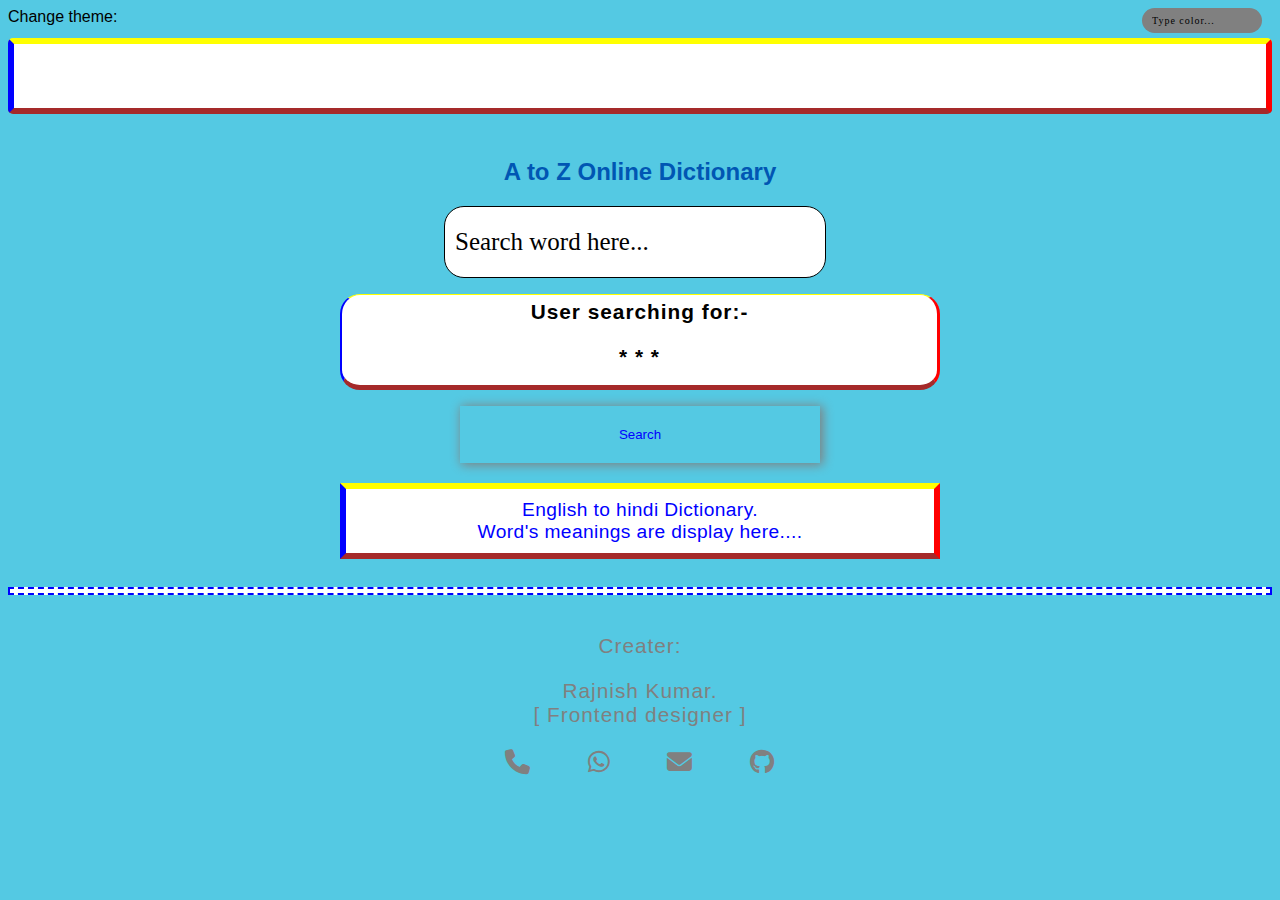
==== start.html @ 0f155525 "Update and rename index.html to start.html" ====
<!DOCTYPE html>
<html lang="en">
<head>
    <meta charset="UTF-8">
    <meta name="viewport" content="width=device-width, initial-scale=1.0">
    <title>Dictionary App</title>
    <link rel="stylesheet" href="styles.css">
    <link rel="stylesheet" href="https://cdnjs.cloudflare.com/ajax/libs/font-awesome/6.5.1/css/all.min.css">
   
</head>
<body id="bodyColor">
     Change theme: <input type="text" name="" id="colorChange" onkeyup="colorChage()" placeholder="Type color...">
    <marquee behavior="" direction="left"><p> <strong>NOTICE:- </strong> Enter the word in given input box in Capitalize form [eg:- Abcd..] * * *
        दिए गए इनपुट बॉक्स में शब्द को बड़े अक्षरों में दर्ज करें [eg:- Abcd..]</p></marquee>

    <div class="container">
        <h2>A to Z Online Dictionary</h2>
    <p> <input type="text" id="wordInput" placeholder="Search word here..." onkeyup="displayaWord()" > </p>
   <div id="displayword_div">User searching for:-<p id="displayWord">* * *</p> </div>
      <p> <button onclick="searchWord()">Search</button> </p>
        <div id="definition"> English to hindi Dictionary.
            <br> Word's meanings are display here....
        </div>
    </div>
    <hr >
    <center>
<p>Creater:</p>
<p>Rajnish Kumar. <br>[ Frontend designer ]</p>
<a href="tel:9570986396"><i class="fa-solid fa-phone"></i></a>
<a href="https://wa.me/919065407531"><i class="fa-brands fa-whatsapp"></i></a>
<a href="mailto:rockstarrajnish4658@gmail.com"> <i class="fa-solid fa-envelope"></i></a>
<a href="https://github.com/Rajnish9570" target="_blank"><i class="fa-brands fa-github"></i></a>
</center>
  <script src="script.js"></script>
</body>
</html>
---- styles.css ----
body {
    font-family: Arial, sans-serif;
    background: #54c9e3;
    
}
marquee{
    background-color: white;
    color: #0056b3;
    text-align: center;
    padding: 7px;
    margin-top: 5px;
    border-radius: 5px;
    font-family: fantasy;
    letter-spacing: 1px;
    border-left:6px solid blue ;
    border-right:6px solid red;
    border-top:6px solid yellow;
    border-bottom:6px solid brown;
}
#displayword_div{
  color: black;
  background-color: white;
  font-size: 1.3rem;
  font-weight: 700;
  letter-spacing: 1px;
  border-left:2px solid blue ;
  border-right:3px solid red;
  border-top:1px solid yellow;
  border-bottom:5px solid brown;
  border-radius: 20px;
  padding-top: 5px;
  padding-bottom: 5px;
  height: 80px;
  
}
center a{
margin: 25px;
font-size: 25px;
color: grey;
}

center{
    padding: 10px;
    color: gray;
    font-size: 1.3rem;
    letter-spacing: 1px;
}
#displayWord::first-letter{
font-weight: 900;
color: blue;
text-decoration: underline;
}

.container {
    max-width: 600px;
    margin: 0 auto;
    text-align: center;
    padding: 20px;
}

h2 {
    color: #0056b3;
    font-family: 'Trebuchet MS', 'Lucida Sans Unicode', 'Lucida Grande', 'Lucida Sans', Arial, sans-serif;
}

input[type="text"] {
    padding: 10px;
    width: 60%;
    margin-right: 10px;  
    outline: none;
    border: 1px black solid;
    height: 50px;
    font-size: 25px;
    border-radius: 20px;
}
input:focus{
  
    border-radius: 20px;
    background-color: antiquewhite;
}

::placeholder{
    color: #000;
    font-family: cursive;
}


button {
    padding: 10px 20px;
    background-color: #54c9e3;
    box-shadow: 2px 1px 10px 1px gray;
    color: blue;
    border: none;
    cursor: pointer;
    width: 60%;
    height: 3.6rem;
    outline: none;
}

button:hover {
    background-color: #0056b3;
    color: white;
}

#definition {
    margin-top: 20px;
    padding: 10px;
    color: blue;
    font-weight: 400;
    background: white;
    font-size: 1.2rem;
    letter-spacing: 0.4px;
    border-left:6px solid blue ;
    border-right:6px solid red;
    border-top:6px solid yellow;
    border-bottom:6px solid brown;
}
hr{
   background-color:white;
   height: 4px;
   border: blue 2px dashed;
}
a:hover{
   color: blue;
   background-color: white;
   padding: 8px;
   border-radius: 150px;
   border: 2.5px blue solid;
}
#colorChange{
    height: 5px;
    width: 100px;
    font-size: x-small;
    border: none;
    outline: none;
    background: grey;
    float: right;
    color: white;
    letter-spacing: 1px;
    font-family: cursive;
}
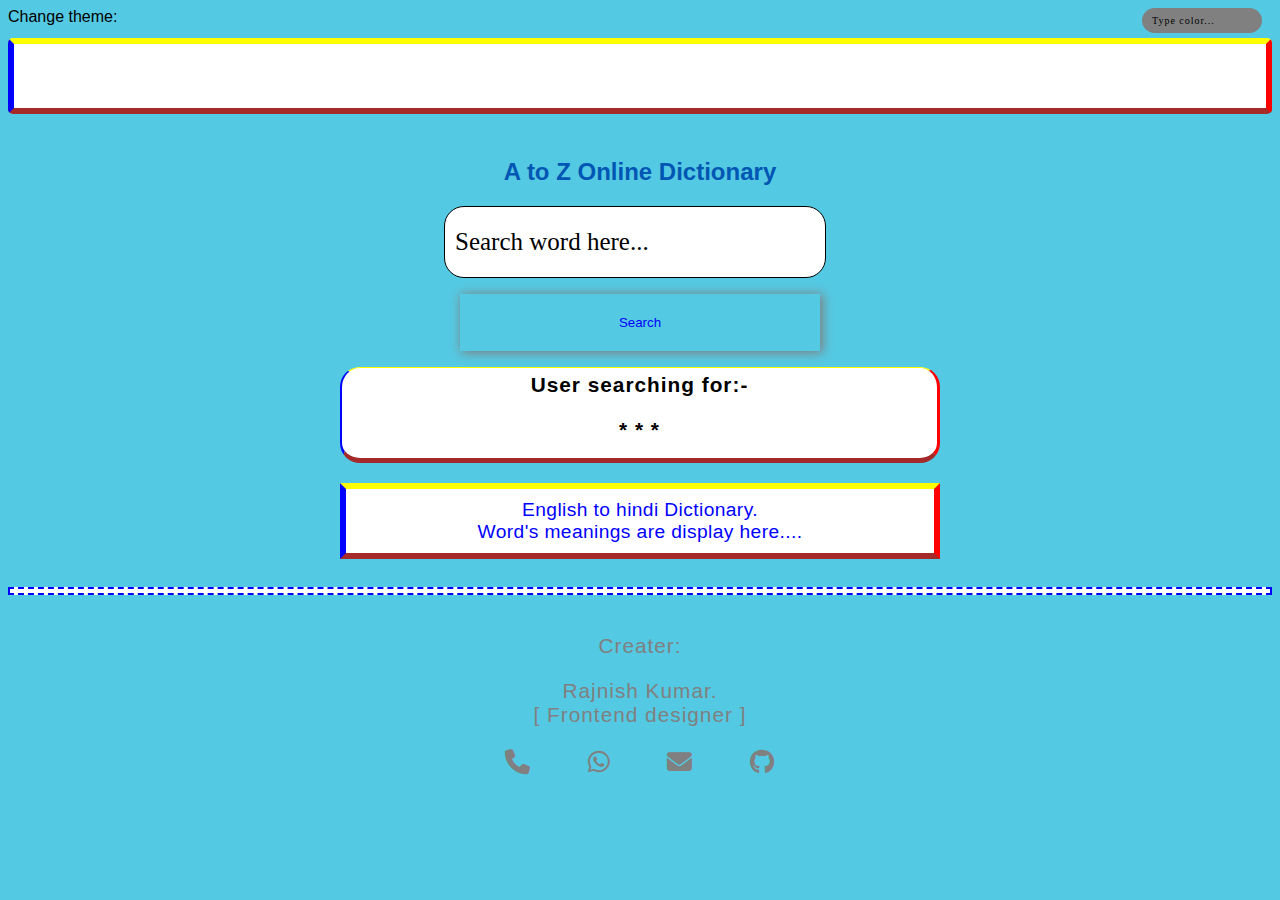
==== commit 52b1758d: "Update start.html" ====
--- a/start.html
+++ b/start.html
@@ -16,8 +16,9 @@
     <div class="container">
         <h2>A to Z Online Dictionary</h2>
     <p> <input type="text" id="wordInput" placeholder="Search word here..." onkeyup="displayaWord()" > </p>
+    <p> <button onclick="searchWord()">Search</button> </p>
    <div id="displayword_div">User searching for:-<p id="displayWord">* * *</p> </div>
-      <p> <button onclick="searchWord()">Search</button> </p>
+     
         <div id="definition"> English to hindi Dictionary.
             <br> Word's meanings are display here....
         </div>
@@ -32,5 +33,6 @@
 <a href="https://github.com/Rajnish9570" target="_blank"><i class="fa-brands fa-github"></i></a>
 </center>
   <script src="script.js"></script>
+
 </body>
 </html>
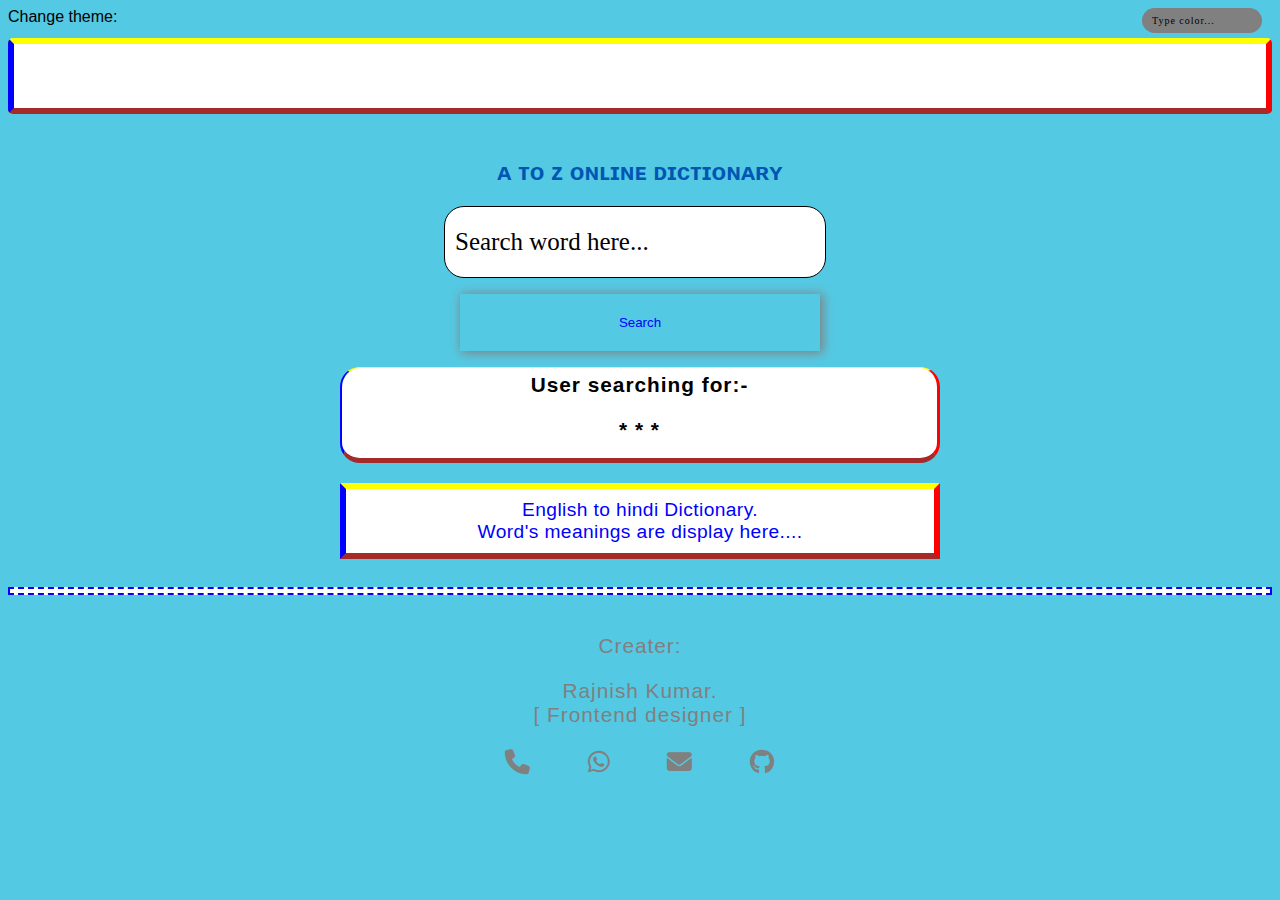
==== commit a4a805fb: "Update start.html" ====
--- a/start.html
+++ b/start.html
@@ -14,7 +14,7 @@
         दिए गए इनपुट बॉक्स में शब्द को बड़े अक्षरों में दर्ज करें [eg:- Abcd..]</p></marquee>
 
     <div class="container">
-        <h2>A to Z Online Dictionary</h2>
+        <h2>ᴀ ᴛᴏ ᴢ ᴏɴʟɪɴᴇ ᴅɪᴄᴛɪᴏɴᴀʀʏ</h2>
     <p> <input type="text" id="wordInput" placeholder="Search word here..." onkeyup="displayaWord()" > </p>
     <p> <button onclick="searchWord()">Search</button> </p>
    <div id="displayword_div">User searching for:-<p id="displayWord">* * *</p> </div>
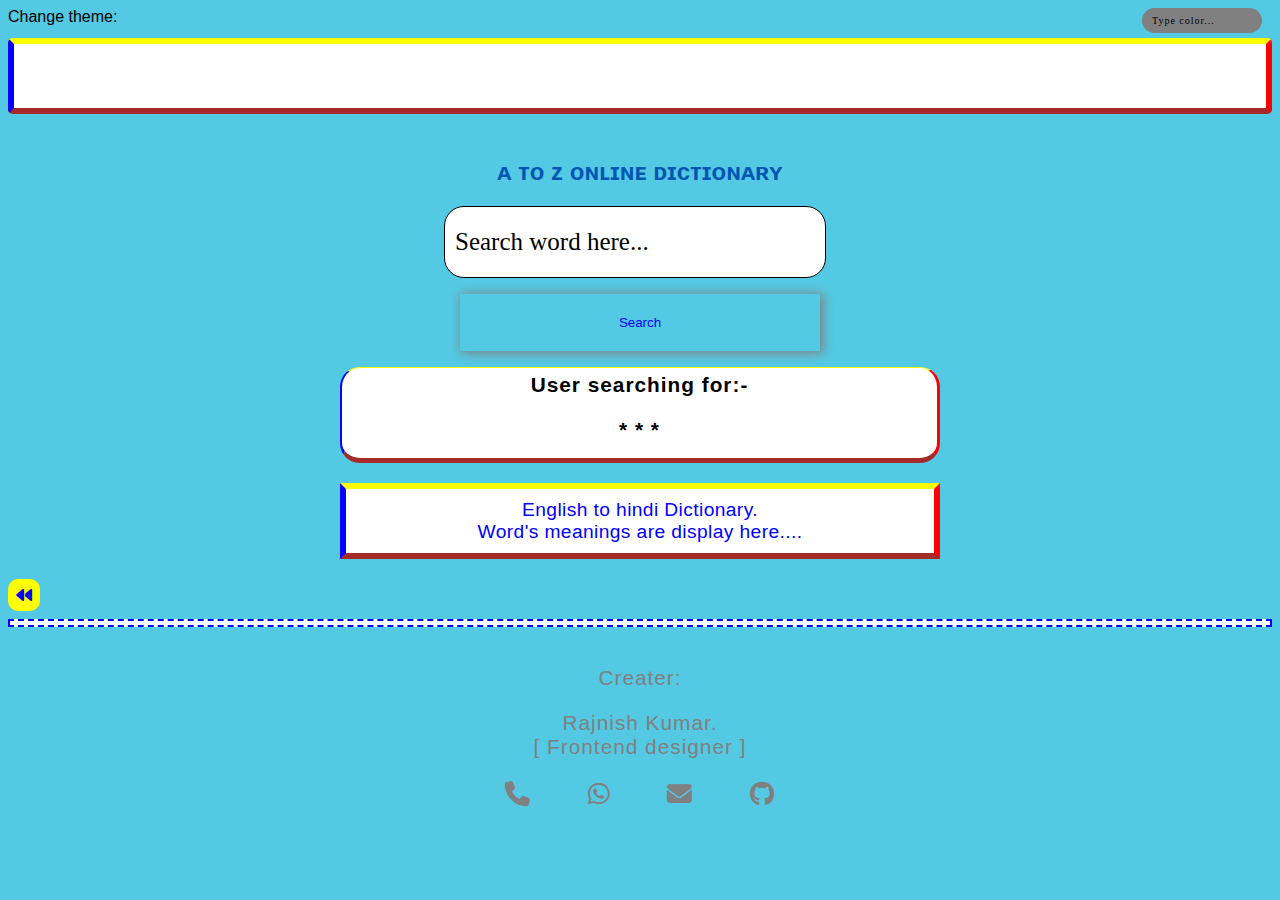
==== commit c6054987: "Update start.html" ====
--- a/start.html
+++ b/start.html
@@ -23,7 +23,9 @@
             <br> Word's meanings are display here....
         </div>
     </div>
-    <hr >
+    <a id="back" href="index.html"> <i class="fa-solid fa-backward" style="background-color: yellow; padding: 8px; border-radius: 10px;"></i></a>
+    <hr>
+
     <center>
 <p>Creater:</p>
 <p>Rajnish Kumar. <br>[ Frontend designer ]</p>
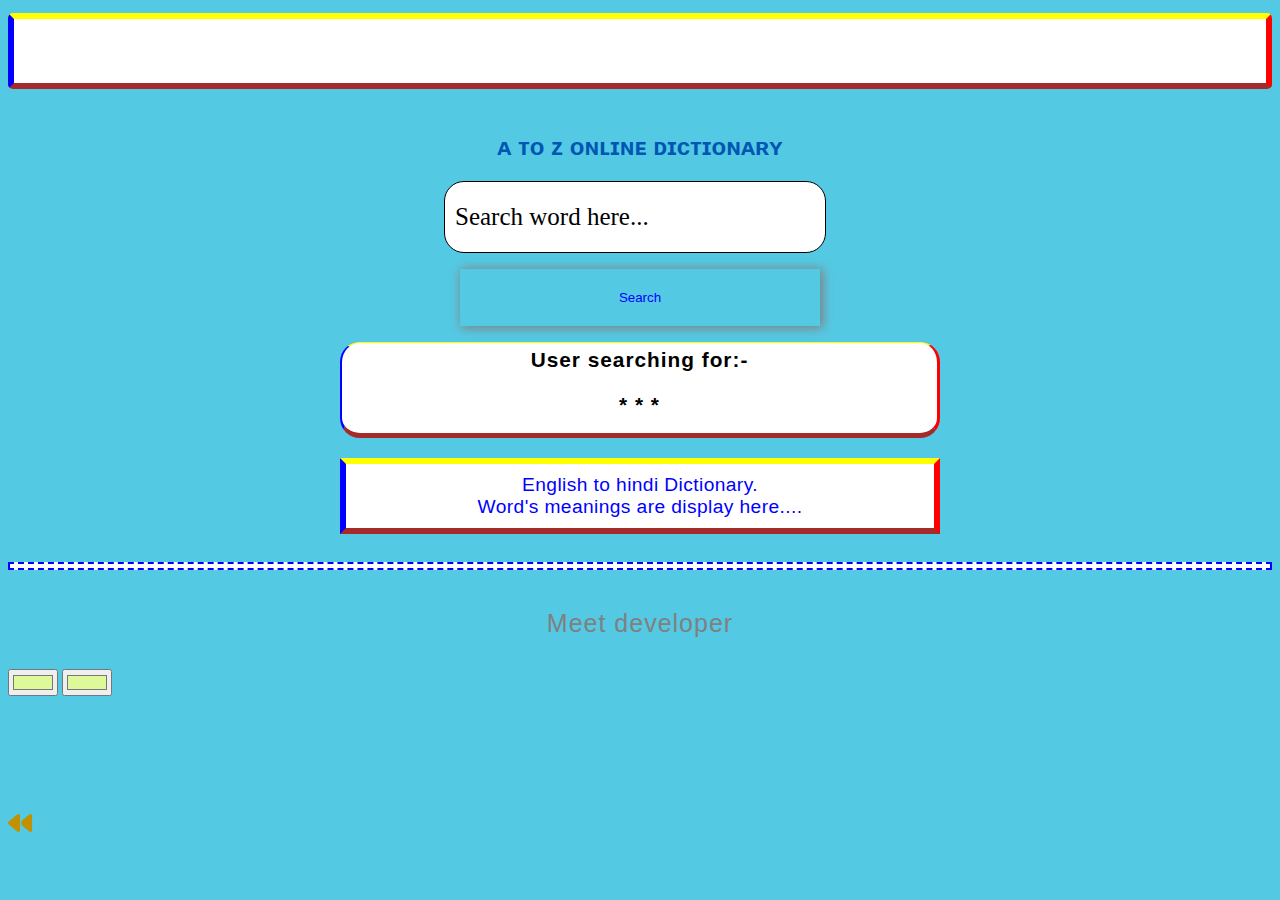
==== commit 90f08c2c: "Update start.html" ====
--- a/start.html
+++ b/start.html
@@ -8,8 +8,8 @@
     <link rel="stylesheet" href="https://cdnjs.cloudflare.com/ajax/libs/font-awesome/6.5.1/css/all.min.css">
    
 </head>
-<body id="bodyColor">
-     Change theme: <input type="text" name="" id="colorChange" onkeyup="colorChage()" placeholder="Type color...">
+<body id="gradient">
+    
     <marquee behavior="" direction="left"><p> <strong>NOTICE:- </strong> Enter the word in given input box in Capitalize form [eg:- Abcd..] * * *
         दिए गए इनपुट बॉक्स में शब्द को बड़े अक्षरों में दर्ज करें [eg:- Abcd..]</p></marquee>
 
@@ -23,17 +23,15 @@
             <br> Word's meanings are display here....
         </div>
     </div>
-    <a id="back" href="index.html"> <i class="fa-solid fa-backward" style="background-color: yellow; padding: 8px; border-radius: 10px;"></i></a>
+    <a id="back" href="index.html"> <i class="fa-solid fa-backward" ></i></a>
     <hr>
 
     <center>
-<p>Creater:</p>
-<p>Rajnish Kumar. <br>[ Frontend designer ]</p>
-<a href="tel:9570986396"><i class="fa-solid fa-phone"></i></a>
-<a href="https://wa.me/919065407531"><i class="fa-brands fa-whatsapp"></i></a>
-<a href="mailto:rockstarrajnish4658@gmail.com"> <i class="fa-solid fa-envelope"></i></a>
-<a href="https://github.com/Rajnish9570" target="_blank"><i class="fa-brands fa-github"></i></a>
+
+<p><a style="text-decoration: none;" href="themes.html">Meet developer</a></p>
 </center>
+<input type="color" class="color1" value="#def999" >
+<input type="color" class="color2" value="#def999" >
   <script src="script.js"></script>
 
 </body>
--- a/styles.css
+++ b/styles.css
@@ -3,7 +3,22 @@
     background: #54c9e3;
     
 }
-marquee{
+#back 
+{
+    position: fixed;
+    bottom: 10%;
+    top: 90%;
+    text-decoration: none;
+    font-size: 1.5rem;
+    font-weight: bold;
+    color: hsl(45, 99%, 38%);
+   
+}
+ #back:hover{
+    background: none;
+    color: blue;
+}
+marquee {
     background-color: white;
     color: #0056b3;
     text-align: center;
@@ -74,7 +89,6 @@
     border-radius: 20px;
 }
 input:focus{
-  
     border-radius: 20px;
     background-color: antiquewhite;
 }
@@ -83,7 +97,6 @@
     color: #000;
     font-family: cursive;
 }
-
 
 button {
     padding: 10px 20px;
@@ -120,7 +133,7 @@
    height: 4px;
    border: blue 2px dashed;
 }
-a:hover{
+center a:hover{
    color: blue;
    background-color: white;
    padding: 8px;
